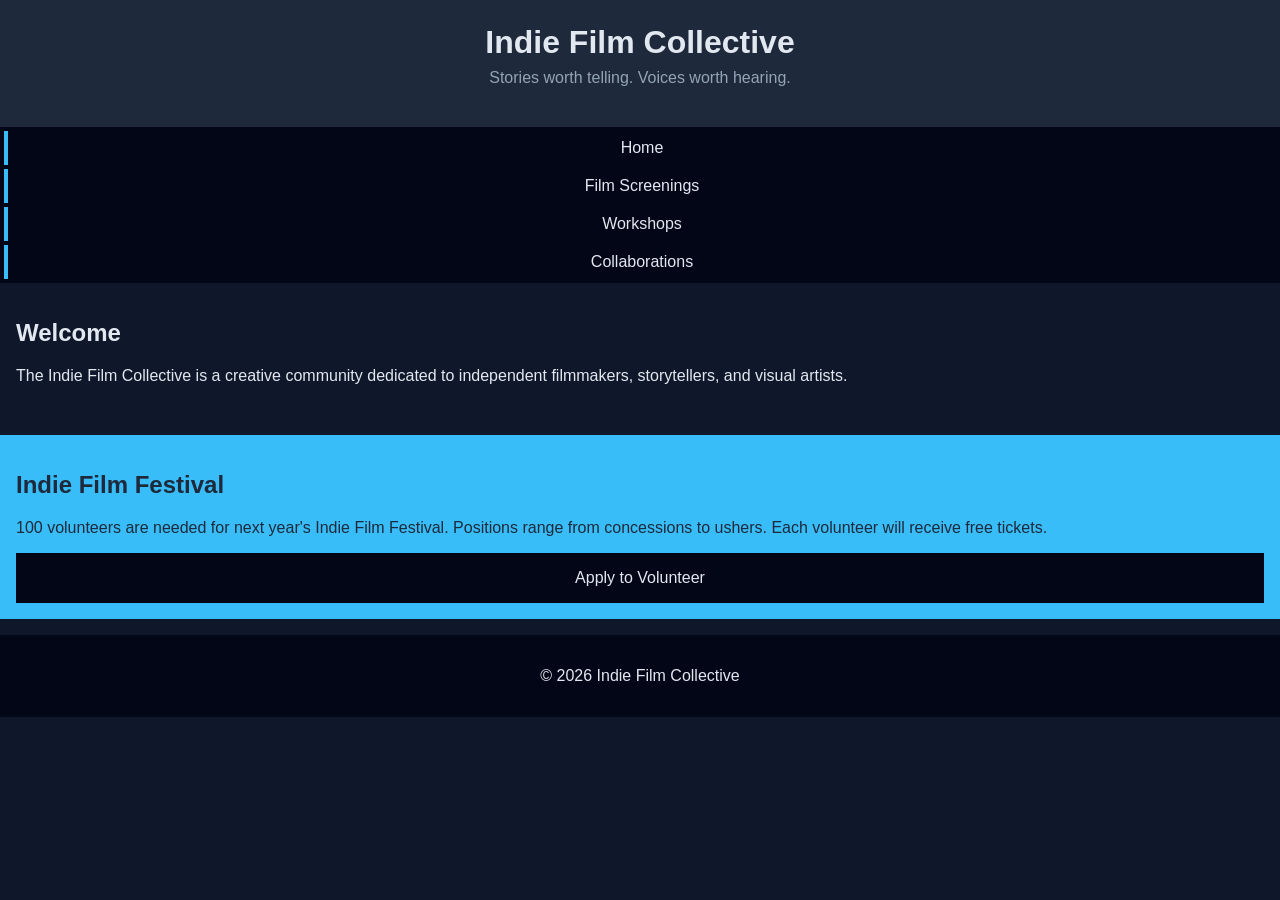
==== index.html @ 2bdaa2ff "transferred content from index to appropriate pages" ====
<!DOCTYPE html>
<html lang="en">
<head>
    <meta charset="UTF-8">
    <meta name="viewport" content="width=device-width, initial-scale=1.0">
    <title>Indie Film Collective</title>
    <link rel="stylesheet" href="styles.css">
</head>

<body>
<!-- Copy and paste this header in each new page -->
<header>
    <h1>Indie Film Collective</h1>
    <p>Stories worth telling. Voices worth hearing.</p>
</header>
<!-- Update these hrefs to relative links to their new pages and copy and paste in each new page -->
<nav>
    <ul>
        <li><a href="index.html">Home</a></li>
        <li><a href="screenings.html">Film Screenings</a></li>
        <li><a href="workshops.html">Workshops</a></li>
        <li><a href="collaborations.html">Collaborations</a></li>
    </ul>
</nav>
<main>
    <!-- This section stays on the homepage -->
    <section>
        <h2>Welcome</h2>
        <p>The Indie Film Collective is a creative community dedicated to independent filmmakers, storytellers, and visual artists.</p>
        <img src="images/filmmaker.jpg" width="500" alt="">
    </section>
    
</main>
<!--Copy this aside in each new page-->
<aside>
    <h2>Indie Film Festival</h2>
    <p>100 volunteers are needed for next year's Indie Film Festival. Positions range from concessions to ushers. Each volunteer will receive free tickets.</p>
    <a href="#">Apply to Volunteer</a>
</aside>
<!--Copy this footer in each new page-->
<footer>
    <p>&copy; 2026 Indie Film Collective</p>
</footer>
</body>
</html>
---- styles.css ----
/* CSS by Christina Carrasquilla, iteration by Thomas Karl */

/* ===== Color Palette ===== 

    backgound: #0f172a;
    nav-footer: #020617;
    card: #1e293b;
    text-main: #e2e8f0;
    text-muted: #94a3b8;
    accent: #38bdf8;
}
*/

/* ===== GLOBAL (Base) Styles ===== */
body {
    font-family: Helvetica, Arial, sans-serif;
    margin: 0;
    background-color: #0f172a;
    color: #e2e8f0;
    min-width:500px;
    display:grid;
    grid-template-columns:1fr;
}

header {
    background-color: #1e293b;
    text-align: center;
    padding: 1.5rem;
}

header h1 {
    margin: 0;
}

header p {
    margin-top: 0.5rem;
    color: #94a3b8;
}

nav {
    background-color: #020617;
}

nav ul {
    list-style: none;
    margin: 0;
    padding: 0;
}

nav a {
    color: #e2e8f0;
    text-decoration: none;
    padding: 0.5rem;
    display: block;
    border-left: 4px solid #38bdf8;
    margin: .25rem;
}

nav a:hover {
    background-color: #334155;
}

main {
    padding: 1rem;
}

img {
    width:100%;
}

#screenings, #workshops, #collaborations {
    background-color: #1e293b;
    padding: 1rem;
    padding: 1rem;
    border-left: 4px solid #38bdf8;
}

aside {
    background-color: #38bdf8;
    color: #1e293b;
    padding: 1rem;
    padding: 1rem;
}

a {
    display:block;
    background-color:#020617;
    color:#e2e8f0;
    padding:1rem 2rem;
    text-decoration:none;
    text-align:center;
}
a:hover {
    color:#020617;
    background-color:#e2e8f0;
}

footer {
    background-color: #020617;
    text-align: center;
    padding: 1rem;
    margin-top: 1rem;
}

/* ===== Media Query (Medium) ===== */
/* write a media query for a screen with at least 800px */
/* change the body's grid template to 1fr 300px */
/* target the header, nav, and footer and style their grid-column to 1/-1 */
/* target the nav and display it flex, spaceed around */
/* target the .card-row to display flex */
/* target the sections in .card-row witha width for 30% */
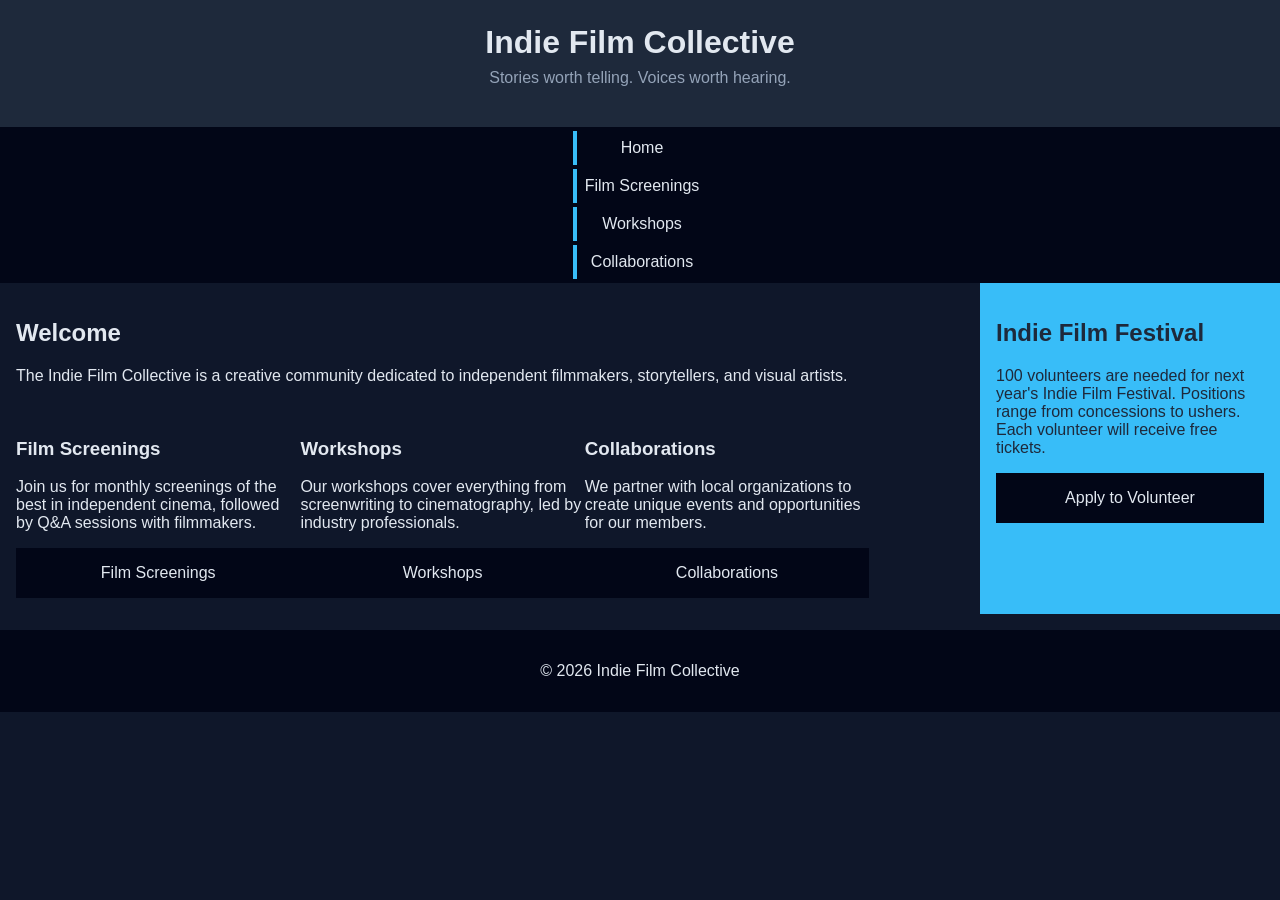
==== commit 218dafdc: "updated styles with media query" ====
--- a/index.html
+++ b/index.html
@@ -1,5 +1,6 @@
 <!DOCTYPE html>
 <html lang="en">
+
 <head>
     <meta charset="UTF-8">
     <meta name="viewport" content="width=device-width, initial-scale=1.0">
@@ -8,38 +9,60 @@
 </head>
 
 <body>
-<!-- Copy and paste this header in each new page -->
-<header>
-    <h1>Indie Film Collective</h1>
-    <p>Stories worth telling. Voices worth hearing.</p>
-</header>
-<!-- Update these hrefs to relative links to their new pages and copy and paste in each new page -->
-<nav>
-    <ul>
-        <li><a href="index.html">Home</a></li>
-        <li><a href="screenings.html">Film Screenings</a></li>
-        <li><a href="workshops.html">Workshops</a></li>
-        <li><a href="collaborations.html">Collaborations</a></li>
-    </ul>
-</nav>
-<main>
-    <!-- This section stays on the homepage -->
-    <section>
-        <h2>Welcome</h2>
-        <p>The Indie Film Collective is a creative community dedicated to independent filmmakers, storytellers, and visual artists.</p>
-        <img src="images/filmmaker.jpg" width="500" alt="">
-    </section>
-    
-</main>
-<!--Copy this aside in each new page-->
-<aside>
-    <h2>Indie Film Festival</h2>
-    <p>100 volunteers are needed for next year's Indie Film Festival. Positions range from concessions to ushers. Each volunteer will receive free tickets.</p>
-    <a href="#">Apply to Volunteer</a>
-</aside>
-<!--Copy this footer in each new page-->
-<footer>
-    <p>&copy; 2026 Indie Film Collective</p>
-</footer>
+    <!-- Copy and paste this header in each new page -->
+    <header>
+        <h1>Indie Film Collective</h1>
+        <p>Stories worth telling. Voices worth hearing.</p>
+    </header>
+    <!-- Update these hrefs to relative links to their new pages and copy and paste in each new page -->
+    <nav>
+        <ul>
+            <li><a href="index.html">Home</a></li>
+            <li><a href="screenings.html">Film Screenings</a></li>
+            <li><a href="workshops.html">Workshops</a></li>
+            <li><a href="collaborations.html">Collaborations</a></li>
+        </ul>
+    </nav>
+    <main>
+        <!-- This section stays on the homepage -->
+        <section>
+            <h2>Welcome</h2>
+            <p>The Indie Film Collective is a creative community dedicated to independent filmmakers, storytellers, and
+                visual artists.</p>
+            <img src="images/filmmaker.jpg" width="500" alt="">
+        </section>
+        <div class="card-row">
+            <section>
+                <h3>Film Screenings</h3>
+                <p>Join us for monthly screenings of the best in independent cinema, followed by Q&A sessions with
+                    filmmakers.</p>
+                <a href="screenings.html">Film Screenings</a>
+            </section>
+            <section>
+                <h3>Workshops</h3>
+                <p>Our workshops cover everything from screenwriting to cinematography, led by industry professionals.
+                </p>
+                <a href="workshops.html">Workshops</a>
+            </section>
+            <section>
+                <h3>Collaborations</h3>
+                <p>We partner with local organizations to create unique events and opportunities for our members.</p>
+                <a href="collaborations.html">Collaborations</a>
+            </section>
+        </div>
+
+    </main>
+    <!--Copy this aside in each new page-->
+    <aside>
+        <h2>Indie Film Festival</h2>
+        <p>100 volunteers are needed for next year's Indie Film Festival. Positions range from concessions to ushers.
+            Each volunteer will receive free tickets.</p>
+        <a href="#">Apply to Volunteer</a>
+    </aside>
+    <!--Copy this footer in each new page-->
+    <footer>
+        <p>&copy; 2026 Indie Film Collective</p>
+    </footer>
 </body>
+
 </html>
--- a/styles.css
+++ b/styles.css
@@ -17,9 +17,9 @@
     margin: 0;
     background-color: #0f172a;
     color: #e2e8f0;
-    min-width:500px;
-    display:grid;
-    grid-template-columns:1fr;
+    min-width: 500px;
+    display: grid;
+    grid-template-columns: 1fr;
 }
 
 header {
@@ -65,10 +65,12 @@
 }
 
 img {
-    width:100%;
+    width: 100%;
 }
 
-#screenings, #workshops, #collaborations {
+#screenings,
+#workshops,
+#collaborations {
     background-color: #1e293b;
     padding: 1rem;
     padding: 1rem;
@@ -83,16 +85,17 @@
 }
 
 a {
-    display:block;
-    background-color:#020617;
-    color:#e2e8f0;
-    padding:1rem 2rem;
-    text-decoration:none;
-    text-align:center;
+    display: block;
+    background-color: #020617;
+    color: #e2e8f0;
+    padding: 1rem 2rem;
+    text-decoration: none;
+    text-align: center;
 }
+
 a:hover {
-    color:#020617;
-    background-color:#e2e8f0;
+    color: #020617;
+    background-color: #e2e8f0;
 }
 
 footer {
@@ -104,8 +107,28 @@
 
 /* ===== Media Query (Medium) ===== */
 /* write a media query for a screen with at least 800px */
-/* change the body's grid template to 1fr 300px */
-/* target the header, nav, and footer and style their grid-column to 1/-1 */
-/* target the nav and display it flex, spaceed around */
-/* target the .card-row to display flex */
-/* target the sections in .card-row witha width for 30% */+@media (min-width: 800px) {
+
+    /* change the body's grid template to 1fr 300px */
+    body {
+        grid-template-columns: 1fr 300px;
+    }
+
+    /* target the header, nav, and footer and style their grid-column to 1/-1 */
+        header, nav, footer {
+            grid-column: 1 / -1;
+        }
+    /* target the nav and display it flex, spaceed around */
+        nav {
+            display: flex;
+            justify-content: space-around;
+        }
+    /* target the .card-row to display flex */
+        .card-row {
+            display: flex;
+        }
+    /* target the sections in .card-row witha width for 30% */
+        .card-row section {
+            width: 30%;
+        }
+}
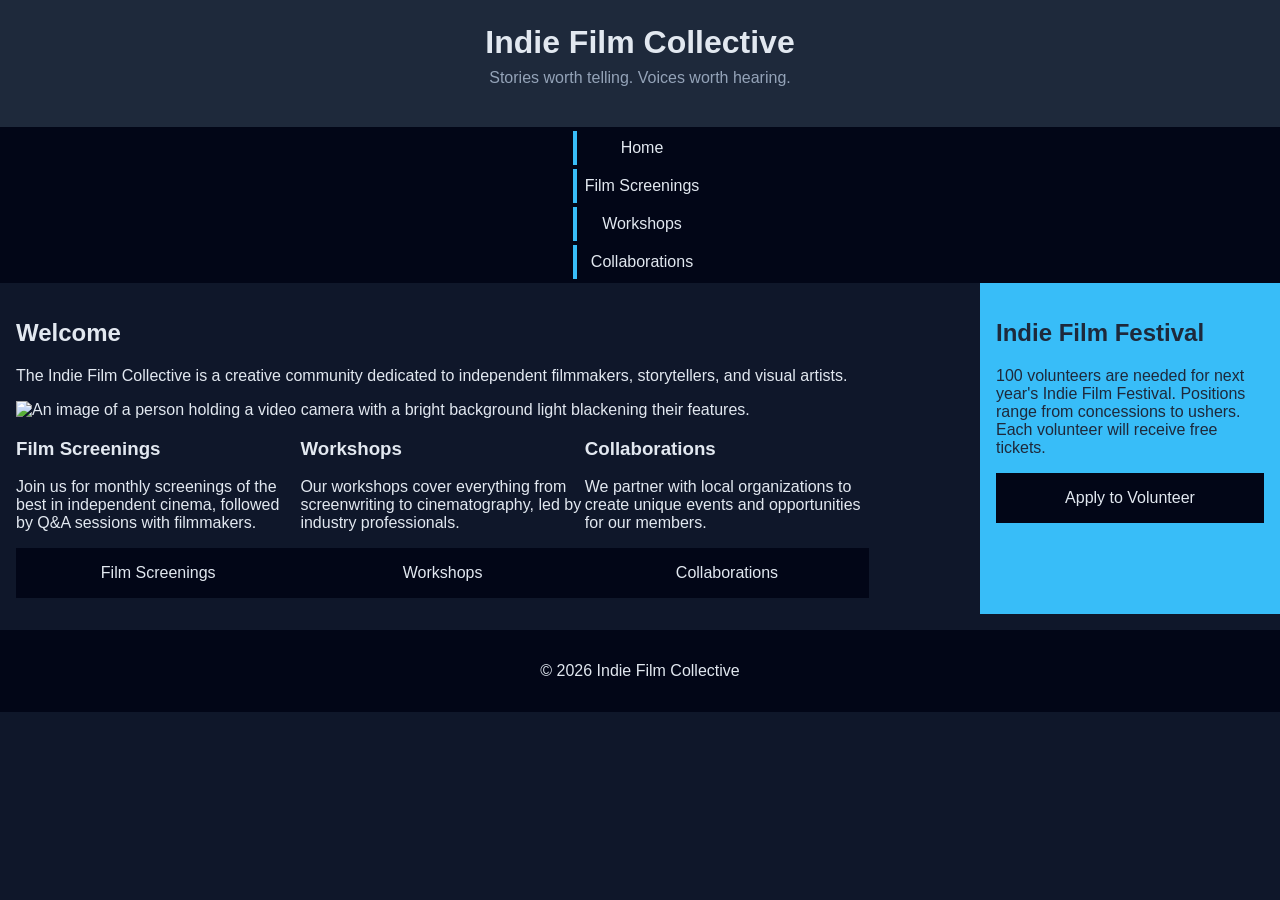
==== commit 0d90d8ec: "added alt descriptions to images and filled in README" ====
--- a/index.html
+++ b/index.html
@@ -29,7 +29,7 @@
             <h2>Welcome</h2>
             <p>The Indie Film Collective is a creative community dedicated to independent filmmakers, storytellers, and
                 visual artists.</p>
-            <img src="images/filmmaker.jpg" width="500" alt="">
+            <img src="images/filmmaker.jpg" width="500" alt="An image of a person holding a video camera with a bright background light blackening their features.">
         </section>
         <div class="card-row">
             <section>
